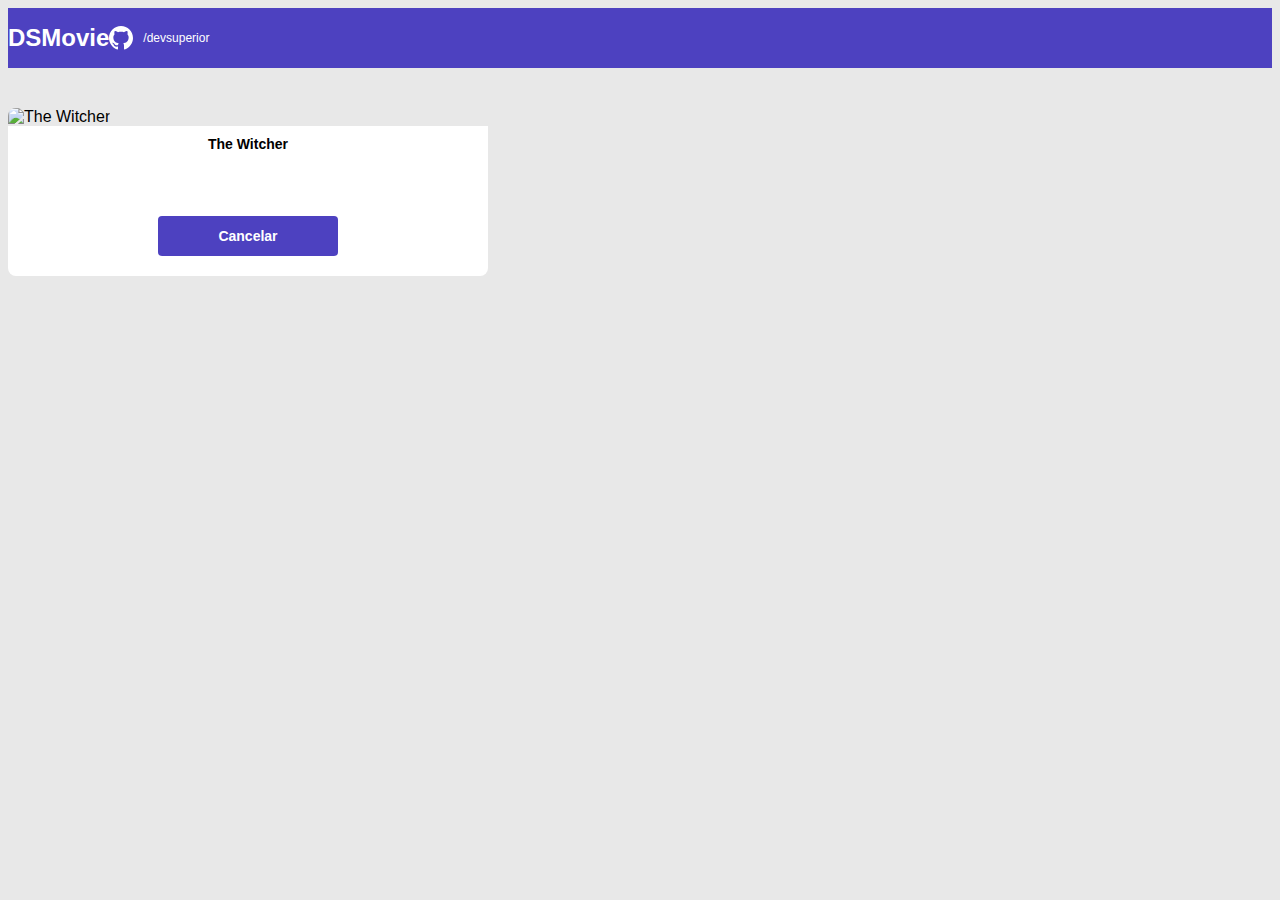
==== form.html @ ea5036d8 "Formulário PARTE 1" ====
<!DOCTYPE html>
<html lang="en">

<head>
    <meta charset="UTF-8">
    <meta http-equiv="X-UA-Compatible" content="IE=edge">
    <meta name="viewport" content="width=device-width, initial-scale=1.0">
    <title>DSMovie</title>
    <link href="https://cdn.jsdelivr.net/npm/bootstrap@5.1.3/dist/css/bootstrap.min.css" rel="stylesheet"
        integrity="sha384-1BmE4kWBq78iYhFldvKuhfTAU6auU8tT94WrHftjDbrCEXSU1oBoqyl2QvZ6jIW3" crossorigin="anonymous">

    <link rel="stylesheet" href="CSS/styles.css">


</head>

<body>
    <header>
        <Nav class="container">
            <h1>DSMovie</h1>
            <div class="dsmovie-contact-container">
                <img src="img/github.svg" alt="Github">
                <a href="https://github.com/devsuperior">/devsuperior</a>
            </div>

        </Nav>
    </header>
    <main>
        <section id="dsmovie-form-section"  >

            <div class="container dsmovie-form-container">

            <div>
                <div class="dsmovie-card">
                    <img src="https://www.themoviedb.org/t/p/w533_and_h300_bestv2/jBJWaqoSCiARWtfV0GlqHrcdidd.jpg" alt="The Witcher">
                    <div class="dsmovie-card-description">
                     <h3>The Witcher</h3>
                     <a class="dsmovie-btn" href="index.html">Cancelar</a>
      
                    </div>
                  </div>
            </div>
           
            </div>
           
        </section>
    </main>
</body>

</html>
---- CSS/styles.css ----
:root {
    --color-primary: #4d41c0;
    --text-gray: #4a4a4a;
    --bg-gray: #e8e8e8;
    --white: #FFF;
  }

@import url('https://fonts.googleapis.com/css2?family=Open+Sans:wght@300;400;700&display=swap');

* {
    box-sizing: border-box;
    font-family: 'Open Sans', Sans-serif;
}

h1, h2, h3, h4, h5, h6{
    margin: 0;
}

html, body {
    background-color: var(--bg-gray);
}

header{
    background-color: var(--color-primary) ;
    color: var(--white);
    height: 60px;
    display: flex;
    align-items: center;
}

nav {
    display: flex;
    align-items: center;
    justify-content: space-between;
}

nav h1 {
    font-size: 24px;
    font-weight: 700;
}
nav a {
    font-size: 12px;
    font-weight: 400;
}
a,a:hover {
    text-decoration: none;
    color: unset;
}

.dsmovie-contact-container{
    display: flex;
    align-items: center;
}

.dsmovie-contact-container img {
    margin-right: 10px;
}

#dsmovie-card-list{
    padding: 40px 0;
}
.dsmovie-card{
    width: 100%;
}

.dsmovie-card img {
    width: 100%;
    border-radius: 8px 8px 0 0;
}

.dsmovie-card-description{
    background-color: var(--white);
    padding: 10px 20px 20px 20px;
    display: flex;
    flex-direction: column;
    align-items: center;
    border-radius: 0 0 8px 8px;
    min-height: 150px;
    justify-content: space-between;

}

.dsmovie-card-description h3{
    font-size: 14px;
    font-weight: 700;
    margin-bottom: 25px;
    text-align: center;
}

.dsmovie-btn, .dsmovie-btn:hover{
    width: 180px;
    height: 40px;
    background-color: var(--color-primary);
    color: var(--white);
    font-size: 14px;
    font-weight: 700;
    display: flex;
    align-items: center;
    justify-content: center;
    border-radius: 4px;

}
.dsmovie-form-container{
    padding: 40px 0;
    max-width: 480px;
}
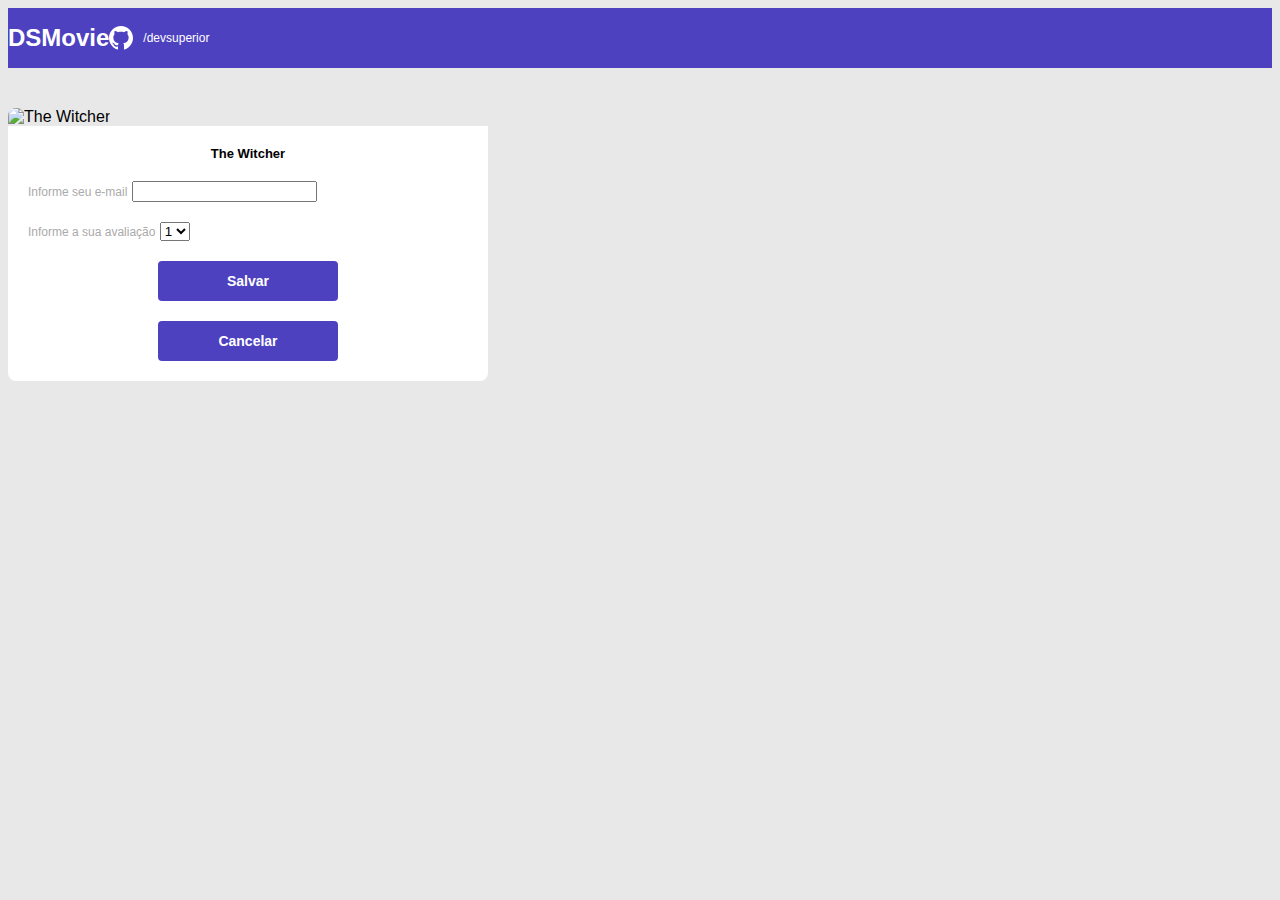
==== commit 25e7f562: "Formulário PARTE 2" ====
--- a/form.html
+++ b/form.html
@@ -26,23 +26,47 @@
         </Nav>
     </header>
     <main>
-        <section id="dsmovie-form-section"  >
+        <section id="dsmovie-form-section">
 
             <div class="container dsmovie-form-container">
 
-            <div>
-                <div class="dsmovie-card">
-                    <img src="https://www.themoviedb.org/t/p/w533_and_h300_bestv2/jBJWaqoSCiARWtfV0GlqHrcdidd.jpg" alt="The Witcher">
-                    <div class="dsmovie-card-description">
-                     <h3>The Witcher</h3>
-                     <a class="dsmovie-btn" href="index.html">Cancelar</a>
-      
+                <div>
+                    <div class="dsmovie-card">
+                        <img src="https://www.themoviedb.org/t/p/w533_and_h300_bestv2/jBJWaqoSCiARWtfV0GlqHrcdidd.jpg"
+                            alt="The Witcher">
+                        <div class="dsmovie-form-description">
+                            <h3>The Witcher</h3>
+                            <form class="dsmovie-form">
+                                <div class="form-group dsmovie-form-group">
+                                    <label for="email">Informe seu e-mail</label>
+                                    <input class="form-control" type="email" id="email">
+                                </div>
+                                <div class="form-group dsmovie-form-group">
+                                    <label for="score">Informe a sua avaliação</label>
+                                    <select class="form-control" name="score" id="score">
+                                        <option value="1">1</option>
+                                        <option value="2">2</option>
+                                        <option value="3">3</option>
+                                        <option value="4">4</option>
+                                        <option value="5">5</option>
+                                    </select>
+                                </div>
+                                <div class="dsmovie-form-btn-container">
+
+                                    <button class="dsmovie-btn" type="submit">Salvar</button>
+                                    <a class="dsmovie-btn" href="index.html">Cancelar</a>
+                                </div>
+
+
+                            </form>
+
+
+                        </div>
                     </div>
-                  </div>
+                </div>
+
             </div>
-           
-            </div>
-           
+
         </section>
     </main>
 </body>
--- a/CSS/styles.css
+++ b/CSS/styles.css
@@ -3,6 +3,8 @@
     --text-gray: #4a4a4a;
     --bg-gray: #e8e8e8;
     --white: #FFF;
+    --text-light-gray: #aaa ;
+
   }
 
 @import url('https://fonts.googleapis.com/css2?family=Open+Sans:wght@300;400;700&display=swap');
@@ -98,9 +100,47 @@
     align-items: center;
     justify-content: center;
     border-radius: 4px;
+    border: 0;
 
 }
 .dsmovie-form-container{
     padding: 40px 0;
     max-width: 480px;
+}
+
+
+.dsmovie-form-description{
+    background-color: var(--white);
+    padding: 20px;
+    display: flex;
+    flex-direction: column;
+    align-items: center;
+    border-radius: 0 0 8px 8px;
+
+}
+.dsmovie-form-description h3{
+    font-size: 13px;
+    font-weight: 700;
+    margin-bottom: 20px;
+}
+.dsmovie-form {
+    width: 100%;
+
+}
+
+.dsmovie-form-group{
+    margin-bottom: 20px;
+}
+
+.dsmovie-form-group label{
+font-size: 12px;
+color: var(--text-light-gray);
+
+}
+.dsmovie-form-btn-container{
+    height: 100px;
+    display: flex;
+    flex-direction: column;
+    align-items: center;
+    justify-content: space-between;
 }